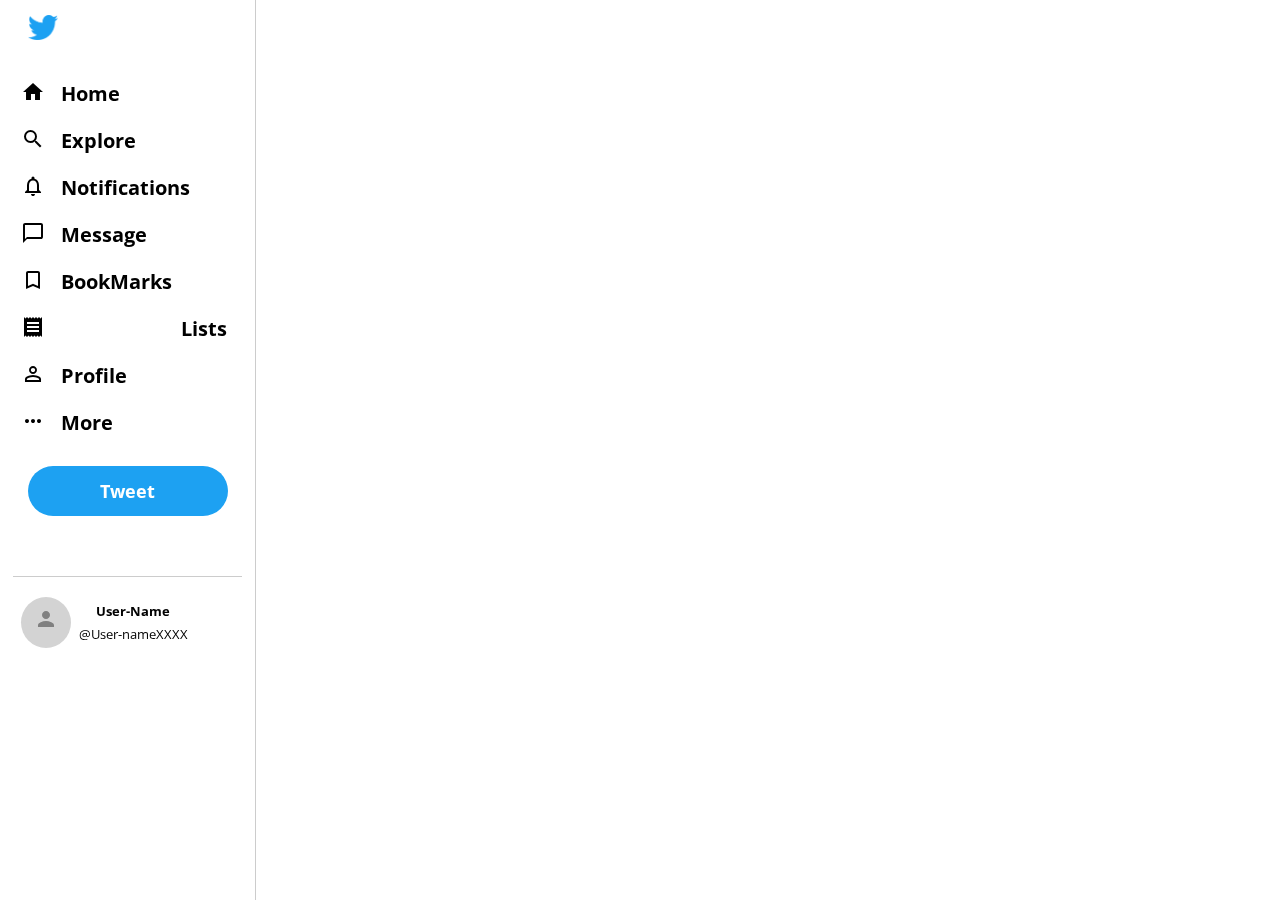
==== profile.html @ aa4a32f3 "header" ====
<!DOCTYPE html>
<html lang="pt-br">

<head>
  <title> Profile  </title>
  <meta charset="utf-8">
  <meta name="author" content="Lucas Alves Dos Santos">
  <meta name="description" content="recriando a interface a interface do twitter">
  <meta name="keywords" content="HTML5,CSS3,JS,Front-end,Web-Designer">
  <meta nmae="viewport" content="width=width-device,initial-scale=1.0">
  <link rel="stylesheet" type="text/css" href="css/profile.css">
  <link rel="shortcut icon" href="assets/img/twitter.svg" type="image/x-icon">
  <link rel="icon" href="/favicon.ico" type="image/x-icon">
  <link href="https://fonts.googleapis.com/icon?family=Material+Icons" rel="stylesheet">
  <link href="https://fonts.googleapis.com/css2?family=Open+Sans:wght@300;400;700&display=swap" rel="stylesheet">
</head>

<body>
    <header class="header-content">
      <div class="container">
        <div class="logo"></div><!--logo-->
        <nav>
            <ul>
                <li> <span class="material-icons">home </span> Home</li>
                <li><span class="material-icons">search</span> Explore</li>
                <li><span class="material-icons">  notifications_none </span> Notifications</li>
                <li><span class="material-icons">chat_bubble_outline</span> Message </li>
                <li><span class="material-icons"> bookmark_border</span> BookMarks</li>
                <li><span class="material-icons"> receipt_long</span> Lists </li>
                <li><span class="material-icons"> person_outline </span> Profile</li>
                <li> <span class="material-icons"> more_horiz </span> More</li>
            </ul>
        </nav>
        <button> Tweet </button>
        <footer >
          <div class="user-info">
          <span class="material-icons"> person </span>
          <div class="user-name">
            <p> User-Name</p>
            <p> @User-nameXXXX</p>
          </div><!--user-name -->
          </div><!--user-info-->
        </footer>

      </div><!--container-->
    </header><!--header-content-->
</body>
---- css/profile.css ----
:root{
  --primary-color:#1DA1F2;
}
*{
  padding:0;
  margin:0;
  outline: 0;
  box-sizing: border-box;
  text-rendering: optimizeLegibility !important;  
  -webkit-font-smoothing: antialiased;
  -moz-osx-font-smoothing: grayscale;
  font-family: 'Open Sans' ,Arial, Helvetica, sans-serif;
 
}

html,body{
  height: 100%;
}

.container{
   width: 100%;
   max-width: 700px;
   margin: 0 auto;
}



.header-content{
  width: 20%;
  padding:5px 1%;
  border-right: 1px solid #ccc;
  height: 100%;
  position: fixed;
}


.header-content > .container {
  height: 100%;
  text-align: center;
}

.header-content .logo{
  width: 30px;
  height: 25px;
  margin:10px 0 15px 15px;
  background-image: url('../assets/img/logo.png');
  background-size:100% 100%;
  background-position: center;


}



.header-content nav{
  margin-top:40px;
  

}

.header-content ul{
  list-style-type: none;
}

.header-content ul li{
  display: flex;
  flex-direction: row;
  margin-top:20px;
  justify-content: flex-start;
  font-size:20px;
  padding: 0 8px;
  font-weight: bold;
}

.header-content ul li span{
  padding: 0 16px 0 0;
}

.header-content ul li:hover{
  transition:1s;
  color:var(--primary-color);
  opacity: 0.8;
  cursor: pointer;
}

.header-content button{
   margin: 30px 0;
   padding:10px;
   background-color:var(--primary-color);
   color:#fff;
   width: 200px;
   height: 50px;
   border:0;
   font-size: 18px;
   font-weight: bold;
   border-radius: 30px;
}

.header-content button:hover{
  transition:2s;
  cursor: pointer;
  text-shadow: 1px 1px 2px black;
  filter:blur(80%);
}

.user-info{
  border-top:1px solid #ccc;
  padding-top:20px;
  margin-top:30px;
  display: flex;
  justify-content: flex-start;
}

.user-info .material-icons{
  background-color:rgba(200,200,200,0.8);
  padding:10px 13px 0 13px;
  border-radius: 50%;
  color:gray;
  margin:0 8px;
}

.user-name p:nth-child(1){
  font-weight: bold;
}

.user-name p{
  margin:5px 0;
  font-size:13px;
}
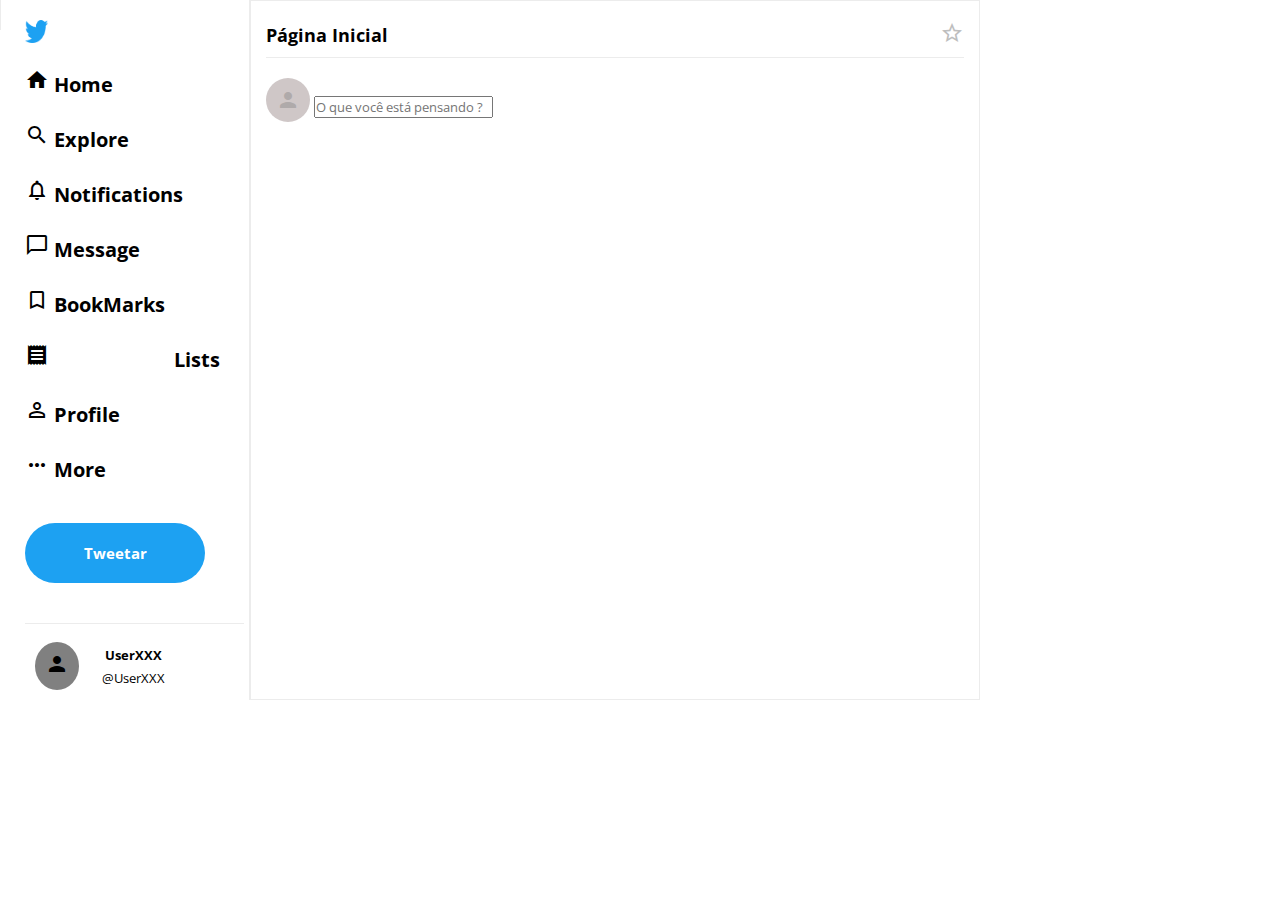
==== commit 258acc6a: "Menu lateral" ====
--- a/profile.html
+++ b/profile.html
@@ -16,32 +16,59 @@
 </head>
 
 <body>
+  <div class="app">
     <header class="header-content">
-      <div class="container">
+      <div class="content">
         <div class="logo"></div><!--logo-->
         <nav>
-            <ul>
-                <li> <span class="material-icons">home </span> Home</li>
-                <li><span class="material-icons">search</span> Explore</li>
-                <li><span class="material-icons">  notifications_none </span> Notifications</li>
-                <li><span class="material-icons">chat_bubble_outline</span> Message </li>
-                <li><span class="material-icons"> bookmark_border</span> BookMarks</li>
-                <li><span class="material-icons"> receipt_long</span> Lists </li>
-                <li><span class="material-icons"> person_outline </span> Profile</li>
-                <li> <span class="material-icons"> more_horiz </span> More</li>
-            </ul>
+          <ul>
+            <li> <span class="material-icons">home </span> Home</li>
+            <li><span class="material-icons">search</span> Explore</li>
+            <li><span class="material-icons">  notifications_none </span> Notifications</li>
+            <li><span class="material-icons">chat_bubble_outline</span> Message </li>
+            <li><span class="material-icons"> bookmark_border</span> BookMarks</li>
+            <li><span class="material-icons"> receipt_long</span> Lists </li>
+            <li><span class="material-icons"> person_outline </span> Profile</li>
+            <li> <span class="material-icons"> more_horiz </span> More</li>
+          </ul>
         </nav>
-        <button> Tweet </button>
-        <footer >
-          <div class="user-info">
-          <span class="material-icons"> person </span>
-          <div class="user-name">
-            <p> User-Name</p>
-            <p> @User-nameXXXX</p>
-          </div><!--user-name -->
-          </div><!--user-info-->
-        </footer>
+        <div class="button">
+          <button> Tweetar </button>
+        </div><!--button-->
+         <div class="user-info">
+         <span class="material-icons"> person </span>
+         <div class="user-name">
+            <p> UserXXX</p>
+             <p> @UserXXX</p>
+          </div><!--user-name-->
+        </nav>
+      </div><!--content-->
+    </header><!--header-content-->
 
-      </div><!--container-->
-    </header><!--header-content-->
+    <section class="feed">
+      <div class="user-status">
+        <div class="title">
+          <h2> Página Inicial</h2>
+          <span class="material-icons">  star_outline </span>
+        </div><!--title-->
+        <div class="user-tweet">
+          <span class="material-icons"> person</span>
+          <input type="text" placeholder="O que você está pensando ?">
+
+        </div>
+
+
+      </div><!--user-status-->
+
+
+
+
+    </section><!--feed-->
+   
+    <section class="followers"></section>
+  
+    
+
+
+  </div><!--app-->
 </body>--- a/css/profile.css
+++ b/css/profile.css
@@ -1,5 +1,6 @@
 :root{
   --primary-color:#1DA1F2;
+  --cor-cinza:rgb(236, 236, 236);
 }
 *{
   padding:0;
@@ -17,113 +18,160 @@
   height: 100%;
 }
 
-.container{
-   width: 100%;
-   max-width: 700px;
-   margin: 0 auto;
+.app{
+  display: grid;
+  grid-template-columns:  250px 1fr 300px;
 }
 
 
 
 .header-content{
-  width: 20%;
-  padding:5px 1%;
-  border-right: 1px solid #ccc;
-  height: 100%;
-  position: fixed;
+  
+  padding-top:20px;
+  padding: 0 2%;
+  border-right: 1px solid rgb(236, 236, 236);
+
+
+  
+}
+
+.content{
+  margin:20px 0px 0 20px;
+}
+
+.logo{
+  width: 23px;
+  height: 23px;
+  background-image: url('../assets/img/logo.png');
+  background-size:100% 100%;
 }
 
 
-.header-content > .container {
-  height: 100%;
-  text-align: center;
+.header-content > .content nav{
+  margin-top:20px;
 }
 
-.header-content .logo{
-  width: 30px;
-  height: 25px;
-  margin:10px 0 15px 15px;
-  background-image: url('../assets/img/logo.png');
-  background-size:100% 100%;
-  background-position: center;
+.user-info{
+  border-top:1px solid rgb(236, 236, 236);
+}
 
+.content  ul  {
+  list-style-type:  none;
+}
+
+.header-content ul li{
+  margin-top:25px;
+  font-size:20px;
+  font-weight: bold;
+}
+
+.header-content ul li:hover{
+  transition:2s;
+  color:var(--primary-color);
+  cursor: pointer;
+}
+
+.content .button{
+  margin:40px 0 40px 0;
+}
+
+.content > .button > button{
+  padding: 10px;
+  width:180px;
+  background-color:var(--primary-color);
+  border:0;
+  color:white;
+  height: 60px;
+  font-size:15px;
+  font-weight: bold;
+  border-radius: 40px;
 
 }
 
+.user-info{
 
-
-.header-content nav{
-  margin-top:40px;
-  
-
+  border-top: 1px solid rgb(236, 236, 236);
+  display: flex;
+  padding:10px;
 }
 
-.header-content ul{
-  list-style-type: none;
+.user-info span{
+  background-color:gray;
+  padding:10px;
+  border-radius: 50%;
+  margin: 8px 8px 0 0;
 }
 
-.header-content ul li{
-  display: flex;
-  flex-direction: row;
-  margin-top:20px;
-  justify-content: flex-start;
-  font-size:20px;
-  padding: 0 8px;
-  font-weight: bold;
+.user-name{
+  margin:10px 10px 0 5px;
+  text-align: center;
+  padding-left: 10px;;
 }
 
-.header-content ul li span{
-  padding: 0 16px 0 0;
-}
+.user-name p{
+  font-size:13px;
+  line-height: 23px;
 
-.header-content ul li:hover{
-  transition:1s;
-  color:var(--primary-color);
-  opacity: 0.8;
-  cursor: pointer;
-}
-
-.header-content button{
-   margin: 30px 0;
-   padding:10px;
-   background-color:var(--primary-color);
-   color:#fff;
-   width: 200px;
-   height: 50px;
-   border:0;
-   font-size: 18px;
-   font-weight: bold;
-   border-radius: 30px;
-}
-
-.header-content button:hover{
-  transition:2s;
-  cursor: pointer;
-  text-shadow: 1px 1px 2px black;
-  filter:blur(80%);
-}
-
-.user-info{
-  border-top:1px solid #ccc;
-  padding-top:20px;
-  margin-top:30px;
-  display: flex;
-  justify-content: flex-start;
-}
-
-.user-info .material-icons{
-  background-color:rgba(200,200,200,0.8);
-  padding:10px 13px 0 13px;
-  border-radius: 50%;
-  color:gray;
-  margin:0 8px;
 }
 
 .user-name p:nth-child(1){
   font-weight: bold;
 }
 
-.user-name p{
-  margin:5px 0;
-  font-size:13px;
+
+.feed{
+  padding-top:20px;
+  border:  1px solid rgb(236, 236, 236);
+ 
 }
+
+
+.user-status{
+  width: 100%;
+  padding: 0 2%;
+}
+
+.title{
+  padding-bottom:8px;
+  display: flex;
+  flex-direction: row;
+  justify-content: space-between;
+  border-bottom: 1px solid var(--cor-cinza);
+}
+
+.title h2{
+  font-size:18px;
+  line-height: 28px;
+}
+
+.title span {
+  color:rgb(190, 190, 190);
+}
+
+.title span:hover{
+  transition: 2s;
+  color:var(--primary-color);
+  cursor: pointer;
+}
+
+.user-tweet{
+  padding-top:20px;
+}
+
+.user-tweet span{
+  color:rgb(175, 170, 170);
+  background-color:rgb(207, 199, 199);
+  padding:10px;
+  border-radius: 50%;
+}
+
+.followers{
+  padding-top:30px;
+  border-left: 1px solid rgb(236, 236, 236);
+  position: fixed;
+  
+}
+
+
+
+
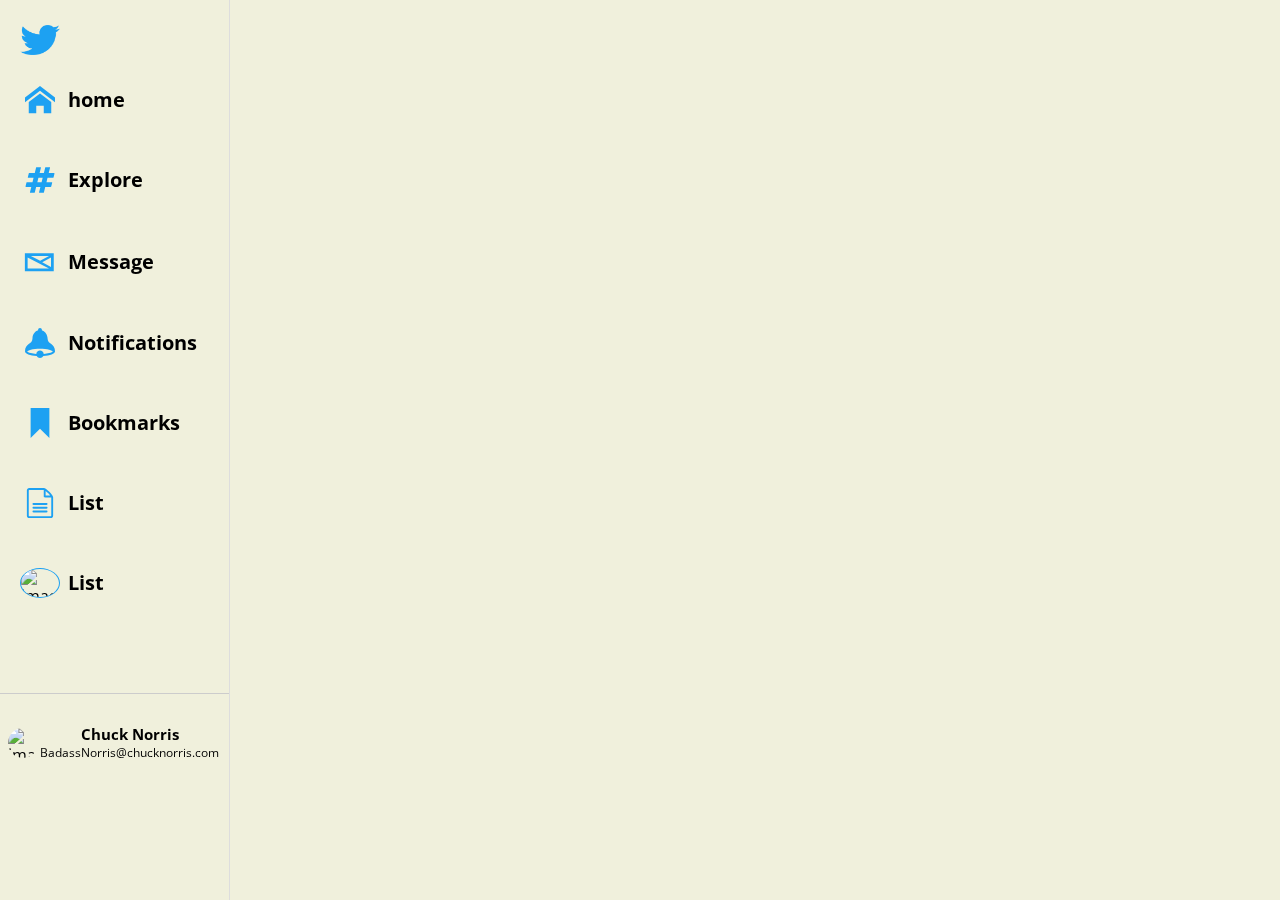
==== commit 2d8ddb71: "Status Bar" ====
--- a/profile.html
+++ b/profile.html
@@ -13,62 +13,58 @@
   <link rel="icon" href="/favicon.ico" type="image/x-icon">
   <link href="https://fonts.googleapis.com/icon?family=Material+Icons" rel="stylesheet">
   <link href="https://fonts.googleapis.com/css2?family=Open+Sans:wght@300;400;700&display=swap" rel="stylesheet">
+  <link rel="stylesheet" href="path/to/bootstrap/css/bootstrap.min.css">
+  <link rel="stylesheet" href="path/to/font-awesome/css/font-awesome.min.css">  
 </head>
 
 <body>
-  <div class="app">
-    <header class="header-content">
-      <div class="content">
-        <div class="logo"></div><!--logo-->
-        <nav>
-          <ul>
-            <li> <span class="material-icons">home </span> Home</li>
-            <li><span class="material-icons">search</span> Explore</li>
-            <li><span class="material-icons">  notifications_none </span> Notifications</li>
-            <li><span class="material-icons">chat_bubble_outline</span> Message </li>
-            <li><span class="material-icons"> bookmark_border</span> BookMarks</li>
-            <li><span class="material-icons"> receipt_long</span> Lists </li>
-            <li><span class="material-icons"> person_outline </span> Profile</li>
-            <li> <span class="material-icons"> more_horiz </span> More</li>
-          </ul>
-        </nav>
-        <div class="button">
-          <button> Tweetar </button>
-        </div><!--button-->
-         <div class="user-info">
-         <span class="material-icons"> person </span>
-         <div class="user-name">
-            <p> UserXXX</p>
-             <p> @UserXXX</p>
-          </div><!--user-name-->
-        </nav>
-      </div><!--content-->
-    </header><!--header-content-->
+  <header class="main-header">
+    <div class="main-header-content">
+      <img src="assets/img/logo.png" alt="logo do twitter" class="logo">
+      <div class="item">
+        <img src="assets/img/icomoon/icomoon/SVG/home.svg"  alt="icone de uma casa">
+        <span> home</span>
+      </div><!--item-->
+      <div class="item">
+        <img src="assets/img/icomoon/icomoon/SVG/hashtag.svg"  alt="icone de hashtag">
+        <span> Explore </span>
+      </div><!--item-->
+      <div class="item">
+        <img src="assets/img/icomoon/icomoon/SVG/envelope.svg" alt="icone de mensagem">
+        <span> Message</span>
+      </div><!--item-->
 
-    <section class="feed">
-      <div class="user-status">
-        <div class="title">
-          <h2> Página Inicial</h2>
-          <span class="material-icons">  star_outline </span>
-        </div><!--title-->
-        <div class="user-tweet">
-          <span class="material-icons"> person</span>
-          <input type="text" placeholder="O que você está pensando ?">
+      <div class="item">
+        <img src="assets/img/icomoon/icomoon/SVG/bell.svg" alt="icone de mensagem">
+        <span> Notifications</span>
+        <span></span>
+      </div><!--item-->
+       
+      <div class="item">
+        <img src="assets/img/icomoon/icomoon/SVG/bookmark.svg" alt="icone de book">
+        <span> Bookmarks</span>
+      </div>
 
-        </div>
+      <div class="item">
+        <img src="assets/img/icomoon/icomoon/SVG/file-text2.svg" alt="icone de lista">
+        <span> List </span>
+      </div>
+
+      <div class="item">
+        <img src="https://vignette.wikia.nocookie.net/joke-battles/images/7/79/1550715-chuck_norris_2.jpg/revision/latest/scale-to-width-down/340?cb=20151201004133" alt="imagem de perfil" class="logo profile1">
+        <span> List</span>
+      </div>
+    </div><!--content-->
+    
+    <div class="profile">
+      <img src="https://vignette.wikia.nocookie.net/joke-battles/images/7/79/1550715-chuck_norris_2.jpg/revision/latest/scale-to-width-down/340?cb=20151201004133" alt="imagem de perfil" class="profile-img">
+      <div class="profile-info">
+        <strong> Chuck Norris</strong>
+        <p> BadassNorris@chucknorris.com</p>
+      </div><!---->
+    </div><!--profile-->
+ 
+  </header><!--hero-content-->
 
 
-      </div><!--user-status-->
-
-
-
-
-    </section><!--feed-->
-   
-    <section class="followers"></section>
-  
-    
-
-
-  </div><!--app-->
 </body>--- a/css/profile.css
+++ b/css/profile.css
@@ -14,164 +14,101 @@
  
 }
 
+
+
 html,body{
   height: 100%;
+  background-color:rgba(240,240,220);
 }
 
-.app{
-  display: grid;
-  grid-template-columns:  250px 1fr 300px;
+
+.main-header{
+  width:18%;
+  height: 100%;
+  position: fixed;
+  border-right: 1px solid #ddd;
+}
+
+.main-header-content{
+  padding:20px;
+  position: relative;
+}
+
+.main-header .main-header-content .logo{
+  width: 40px;
+  height: 30px;
+}
+
+.main-header-content{
+  display: flex;
+  flex-direction: column;
+  justify-content: center;
+  
+}
+.main-header-content img{
+  margin: 5px 0;
+}
+
+.main-header-content .item{
+  display: flex;
+  flex-direction: row;
+  align-items: center;
+  margin:20px 0;
+}
+
+.main-header-content .item .profile1{
+  border:1px solid var(--primary-color);
+}
+.main-header-content .item span{
+  font-weight: bold;
+  padding-left: 8px;
+  font-size:20px;
+  line-height: 30px;
+}
+
+.main-header-content .item span:hover{
+  cursor: pointer;
+  color:var(--primary-color);
 }
 
 
 
-.header-content{
-  
-  padding-top:20px;
-  padding: 0 2%;
-  border-right: 1px solid rgb(236, 236, 236);
-
-
-  
-}
-
-.content{
-  margin:20px 0px 0 20px;
-}
-
-.logo{
-  width: 23px;
-  height: 23px;
-  background-image: url('../assets/img/logo.png');
-  background-size:100% 100%;
+.main-header-content .profile1{
+  border-radius: 50%;
 }
 
 
-.header-content > .content nav{
-  margin-top:20px;
-}
-
-.user-info{
-  border-top:1px solid rgb(236, 236, 236);
-}
-
-.content  ul  {
-  list-style-type:  none;
-}
-
-.header-content ul li{
-  margin-top:25px;
-  font-size:20px;
-  font-weight: bold;
-}
-
-.header-content ul li:hover{
-  transition:2s;
-  color:var(--primary-color);
-  cursor: pointer;
-}
-
-.content .button{
-  margin:40px 0 40px 0;
-}
-
-.content > .button > button{
-  padding: 10px;
-  width:180px;
-  background-color:var(--primary-color);
-  border:0;
-  color:white;
-  height: 60px;
-  font-size:15px;
-  font-weight: bold;
-  border-radius: 40px;
-
-}
-
-.user-info{
-
-  border-top: 1px solid rgb(236, 236, 236);
+.profile{
+  padding:30px 8px;
+  width: 100%;
+  margin-top:50px;
+  border-top:1px solid #ccc;
   display: flex;
-  padding:10px;
-}
-
-.user-info span{
-  background-color:gray;
-  padding:10px;
-  border-radius: 50%;
-  margin: 8px 8px 0 0;
-}
-
-.user-name{
-  margin:10px 10px 0 5px;
-  text-align: center;
-  padding-left: 10px;;
-}
-
-.user-name p{
-  font-size:13px;
-  line-height: 23px;
-
-}
-
-.user-name p:nth-child(1){
-  font-weight: bold;
-}
-
-
-.feed{
-  padding-top:20px;
-  border:  1px solid rgb(236, 236, 236);
- 
-}
-
-
-.user-status{
-  width: 100%;
-  padding: 0 2%;
-}
-
-.title{
-  padding-bottom:8px;
-  display: flex;
-  flex-direction: row;
-  justify-content: space-between;
-  border-bottom: 1px solid var(--cor-cinza);
-}
-
-.title h2{
-  font-size:18px;
-  line-height: 28px;
-}
-
-.title span {
-  color:rgb(190, 190, 190);
-}
-
-.title span:hover{
-  transition: 2s;
-  color:var(--primary-color);
-  cursor: pointer;
-}
-
-.user-tweet{
-  padding-top:20px;
-}
-
-.user-tweet span{
-  color:rgb(175, 170, 170);
-  background-color:rgb(207, 199, 199);
-  padding:10px;
-  border-radius: 50%;
-}
-
-.followers{
-  padding-top:30px;
-  border-left: 1px solid rgb(236, 236, 236);
-  position: fixed;
-  
+  align-items: center;
 }
 
 
 
+.profile .profile-img{
+  width: 30px;
+  height: 30px;
+  border-radius: 50%;
+}
 
+.profile-info{
+  width: 215px;
+  display: flex;
+  flex-direction: column;
+  
+}
+
+.profile-info strong{
+  text-align: center;
+  font-size:15px;
+}
+
+.profile-info p{
+  display: inline-block;
+  font-size:12px;
+  text-align: center;
+}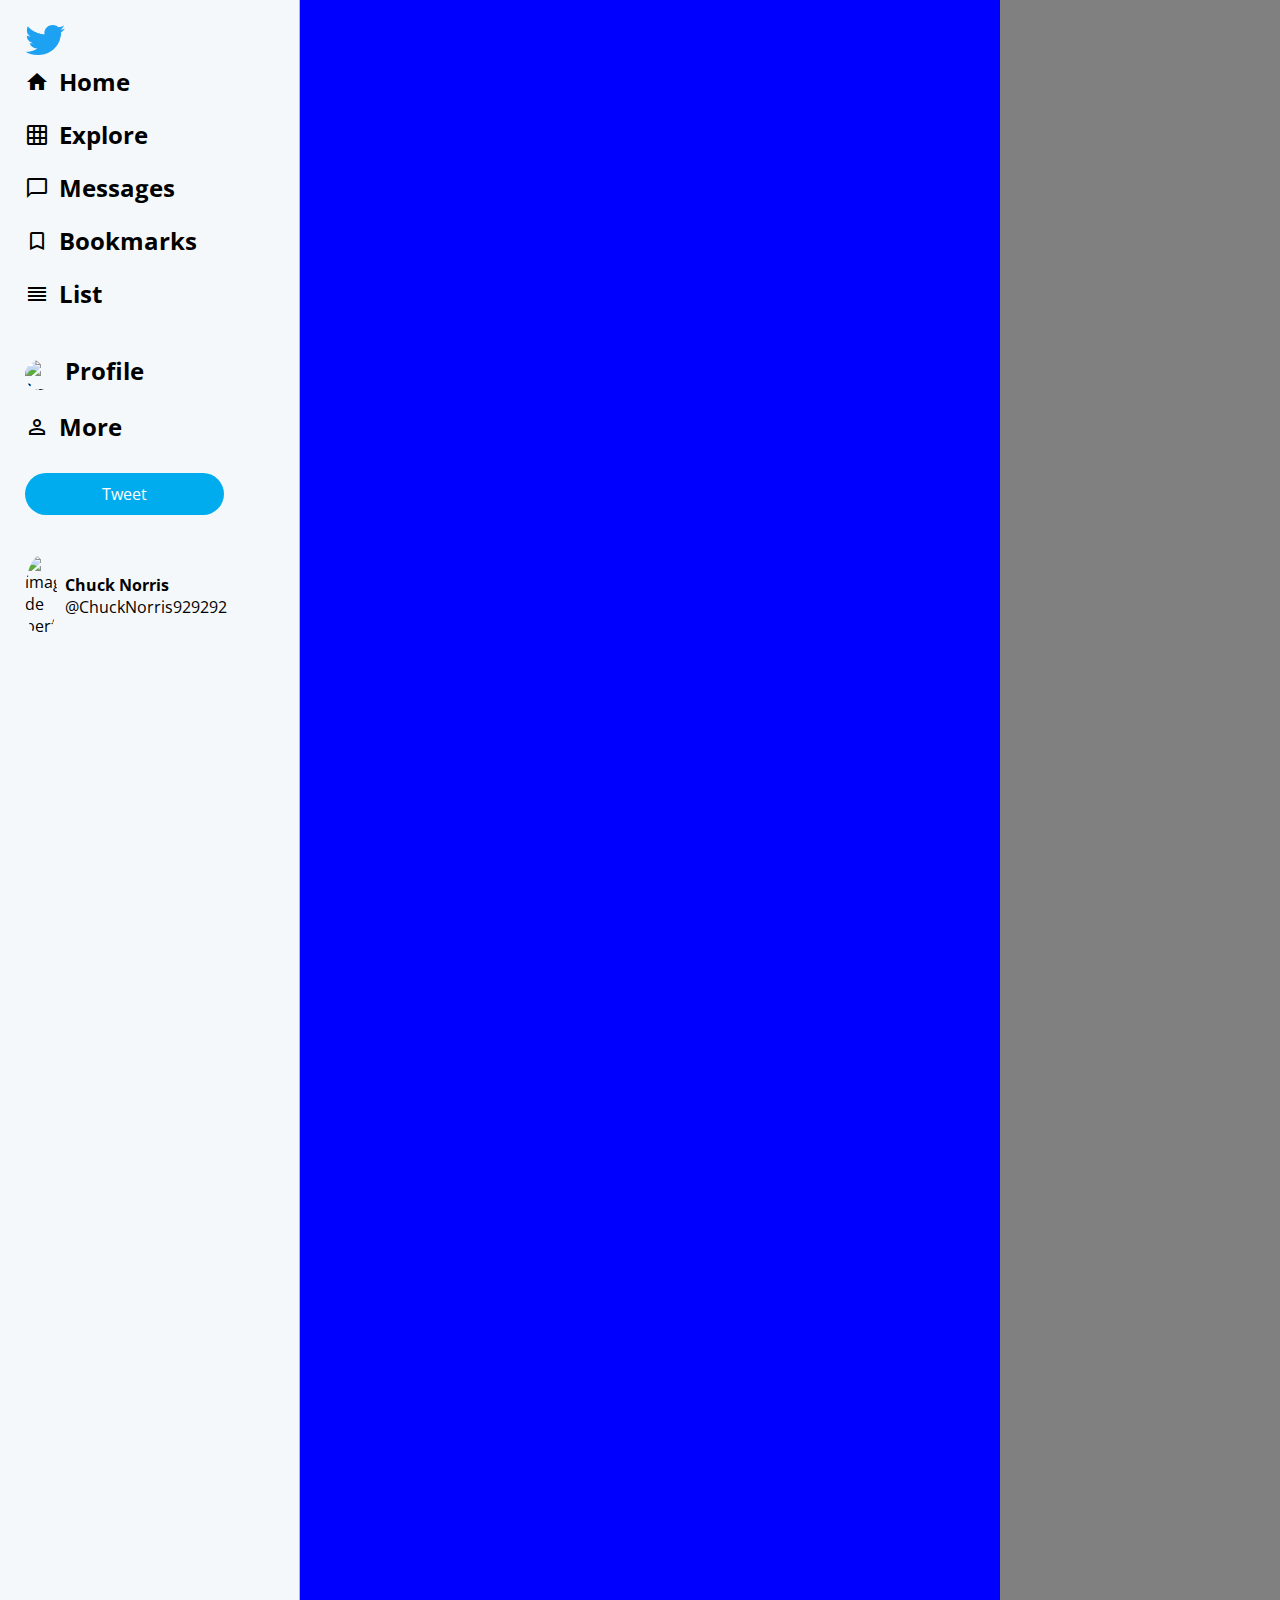
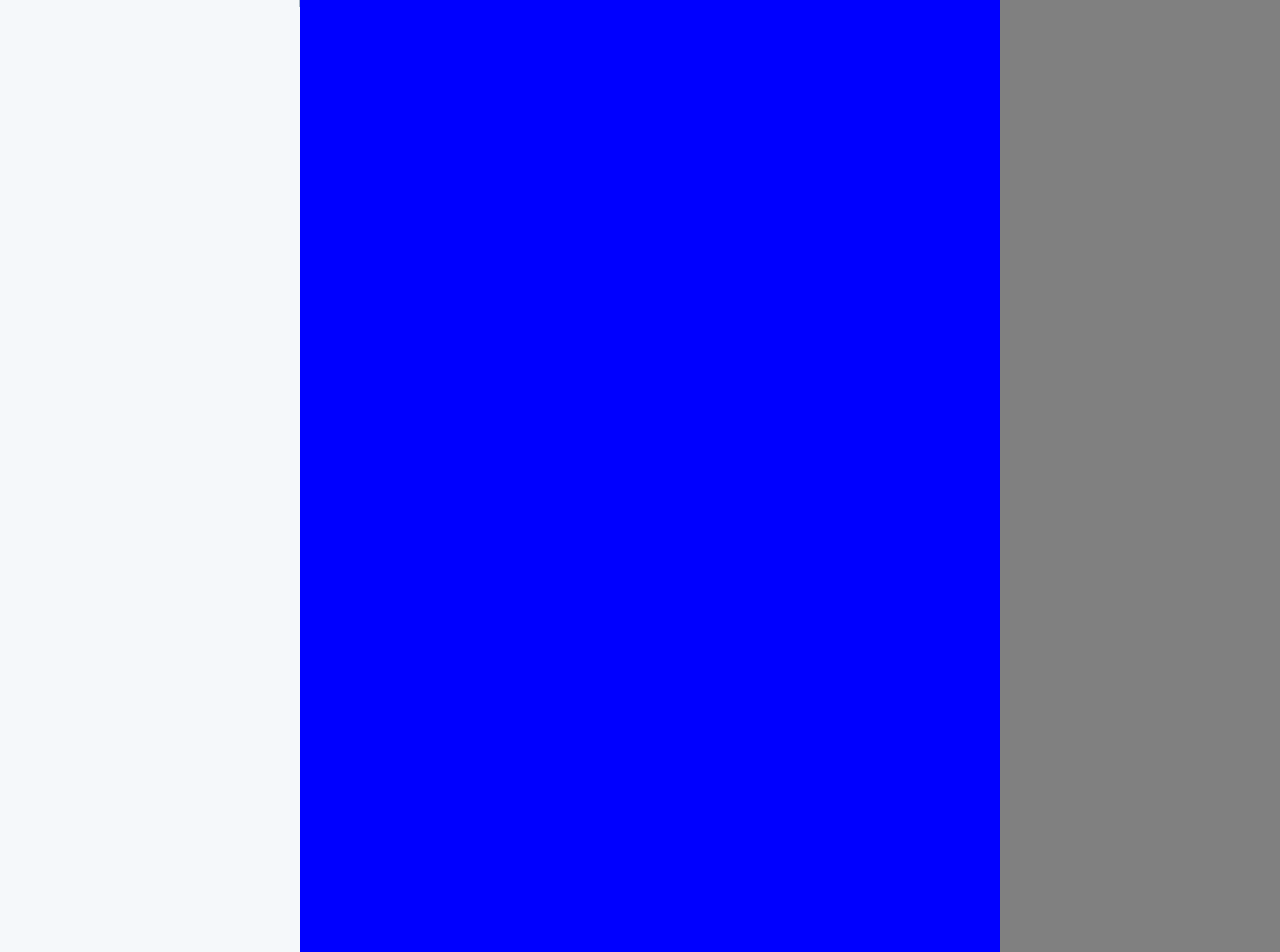
==== commit 8c1140da: "status bar" ====
--- a/profile.html
+++ b/profile.html
@@ -8,7 +8,7 @@
   <meta name="description" content="recriando a interface a interface do twitter">
   <meta name="keywords" content="HTML5,CSS3,JS,Front-end,Web-Designer">
   <meta nmae="viewport" content="width=width-device,initial-scale=1.0">
-  <link rel="stylesheet" type="text/css" href="css/profile.css">
+  <link rel="stylesheet" type="text/css" href="css/style.css">
   <link rel="shortcut icon" href="assets/img/twitter.svg" type="image/x-icon">
   <link rel="icon" href="/favicon.ico" type="image/x-icon">
   <link href="https://fonts.googleapis.com/icon?family=Material+Icons" rel="stylesheet">
@@ -18,53 +18,75 @@
 </head>
 
 <body>
-  <header class="main-header">
-    <div class="main-header-content">
-      <img src="assets/img/logo.png" alt="logo do twitter" class="logo">
-      <div class="item">
-        <img src="assets/img/icomoon/icomoon/SVG/home.svg"  alt="icone de uma casa">
-        <span> home</span>
-      </div><!--item-->
-      <div class="item">
-        <img src="assets/img/icomoon/icomoon/SVG/hashtag.svg"  alt="icone de hashtag">
-        <span> Explore </span>
-      </div><!--item-->
-      <div class="item">
-        <img src="assets/img/icomoon/icomoon/SVG/envelope.svg" alt="icone de mensagem">
-        <span> Message</span>
-      </div><!--item-->
+  <div class="grid-container">
+    <header class="headerItem">
+      <div class="header-content">
+        <img src="assets/img/logo.png" alt="logo do twitter" class="logo">
+        <div class="item">
+          <span class="material-icons"> home</span>
+          <span> Home</span>
+        </div>
 
-      <div class="item">
-        <img src="assets/img/icomoon/icomoon/SVG/bell.svg" alt="icone de mensagem">
-        <span> Notifications</span>
-        <span></span>
-      </div><!--item-->
+        <div class="item">
+          <span class="material-icons"> grid_on</span>
+          <span> Explore</span>
+        </div>
+
+        <div class="item">
+          <span class="material-icons"> chat_bubble_outline</span>
+          <span> Messages</span>
+        </div>
+
        
-      <div class="item">
-        <img src="assets/img/icomoon/icomoon/SVG/bookmark.svg" alt="icone de book">
-        <span> Bookmarks</span>
-      </div>
 
-      <div class="item">
-        <img src="assets/img/icomoon/icomoon/SVG/file-text2.svg" alt="icone de lista">
-        <span> List </span>
-      </div>
+        <div class="item">
+          <span class="material-icons"> bookmark_border</span>
+          <span> Bookmarks</span>
+        </div>
 
-      <div class="item">
-        <img src="https://vignette.wikia.nocookie.net/joke-battles/images/7/79/1550715-chuck_norris_2.jpg/revision/latest/scale-to-width-down/340?cb=20151201004133" alt="imagem de perfil" class="logo profile1">
-        <span> List</span>
-      </div>
-    </div><!--content-->
-    
-    <div class="profile">
-      <img src="https://vignette.wikia.nocookie.net/joke-battles/images/7/79/1550715-chuck_norris_2.jpg/revision/latest/scale-to-width-down/340?cb=20151201004133" alt="imagem de perfil" class="profile-img">
-      <div class="profile-info">
-        <strong> Chuck Norris</strong>
-        <p> BadassNorris@chucknorris.com</p>
-      </div><!---->
-    </div><!--profile-->
- 
-  </header><!--hero-content-->
+        <div class="item">
+          <span class="material-icons">reorder </span>
+          <span> List </span>
+        </div>
+
+        <div class="item">
+          <img src="https://olhardireto.com.br/imgsite/noticias/0001032010162255.jpg" alt="imagem de perfil" class="profile">
+          <span> Profile</span>
+        </div>
+
+        <div class="item">
+          <span class="material-icons">perm_identity</span>
+          <span> More </span>
+        </div>
+
+        <div class="item">
+          <a href="#" target="_blank"> Tweet </a>
+        </div>
+        
+        <div class="profile">
+          <img src="https://olhardireto.com.br/imgsite/noticias/0001032010162255.jpg" alt="imagem de perfil" class="profileimg">
+          <div class="profile-info">
+            <strong> Chuck Norris </strong>
+            <span>@ChuckNorris929292</span>
+          </div>
+        </div>
 
 
-</body>+      
+        
+
+
+
+      </div><!--header-container-->
+
+
+
+    </header>
+    <main class="mainItem"></main>
+    <footer class="rodapeItem"></footer>
+
+
+  </div><!--grid-container-->
+
+</body>
+</html>--- a/css/style.css
+++ b/css/style.css
@@ -0,0 +1,530 @@
+* {
+  padding: 0;
+  margin: 0;
+  outline: 0;
+  -webkit-box-sizing: border-box;
+          box-sizing: border-box;
+  font-family: 'Open Sans',Arial, Helvetica, sans-serif;
+}
+
+body {
+  background-color: #F5F8FA;
+}
+
+html, body {
+  height: 100%;
+}
+
+.material-icons {
+  color: #fff;
+}
+
+.container1 {
+  width: 100%;
+  max-width: 500px;
+  margin: 120px auto;
+  padding: 20px;
+}
+
+.container {
+  width: 100%;
+  max-width: 500px;
+  margin: 100px auto;
+  padding: 20px;
+}
+
+.gridContainer {
+  display: -ms-grid;
+  display: grid;
+  -ms-grid-columns: 1fr 1fr;
+      grid-template-columns: 1fr 1fr;
+}
+
+.main-section {
+  width: 100%;
+}
+
+.section1 {
+  background-image: -webkit-gradient(linear, left top, left bottom, from(rgba(0, 172, 238, 0.5)), to(rgba(0, 172, 238, 0.5))), url("../assets/img/logo.png");
+  background-image: linear-gradient(rgba(0, 172, 238, 0.5), rgba(0, 172, 238, 0.5)), url("../assets/img/logo.png");
+  background-size: 100% 100%;
+  background-position: bottom right;
+}
+
+.section1 .section-content {
+  color: #fff;
+  display: -webkit-box;
+  display: -ms-flexbox;
+  display: flex;
+  -webkit-box-orient: vertical;
+  -webkit-box-direction: normal;
+      -ms-flex-direction: column;
+          flex-direction: column;
+}
+
+.section1 .item {
+  font-size: 20px;
+  display: -webkit-box;
+  display: -ms-flexbox;
+  display: flex;
+  -webkit-box-orient: horizontal;
+  -webkit-box-direction: normal;
+      -ms-flex-direction: row;
+          flex-direction: row;
+  -webkit-box-pack: start;
+      -ms-flex-pack: start;
+          justify-content: flex-start;
+  -webkit-box-align: center;
+      -ms-flex-align: center;
+          align-items: center;
+  margin: 20px 0;
+}
+
+.section1 .item p {
+  padding-left: 15px;
+}
+
+.main-section2 {
+  width: 100%;
+}
+
+.main-section2 .section2-content {
+  display: -webkit-box;
+  display: -ms-flexbox;
+  display: flex;
+  -webkit-box-orient: vertical;
+  -webkit-box-direction: normal;
+      -ms-flex-direction: column;
+          flex-direction: column;
+}
+
+.main-section2 .section2-content .logo {
+  width: 50px;
+  height: 36px;
+}
+
+.main-section2 .section2-content h2 {
+  padding-top: 40px;
+  width: 400px;
+  font-size: 28px;
+}
+
+.main-section2 .section2-content p {
+  padding-top: 30px;
+  font-size: 16px;
+  line-height: 26px;
+  font-weight: bold;
+  padding-left: 20px;
+}
+
+.main-section2 .section2-content .buttons {
+  display: -webkit-box;
+  display: -ms-flexbox;
+  display: flex;
+  -webkit-box-orient: vertical;
+  -webkit-box-direction: normal;
+      -ms-flex-direction: column;
+          flex-direction: column;
+  margin-top: 10px;
+  -webkit-box-align: center;
+      -ms-flex-align: center;
+          align-items: center;
+  text-align: center;
+}
+
+.main-section2 .section2-content .buttons a:nth-child(1) {
+  width: 95%;
+  display: inline-block;
+  background-color: blue;
+  margin-top: 8px;
+  padding: 8px;
+  color: #fff;
+  text-decoration: none;
+  background-color: #00acee;
+  border-radius: 30px;
+  font-size: 16px;
+  font-weight: bold;
+}
+
+.main-section2 .section2-content .buttons a:nth-child(1):hover {
+  -webkit-transition: 0.8s;
+  transition: 0.8s;
+  text-shadow: 1px 1px 1px rgba(0, 0, 0, 0.4);
+  -webkit-filter: brightness(90%);
+          filter: brightness(90%);
+}
+
+.main-section2 .section2-content .buttons a:nth-child(2) {
+  width: 95%;
+  display: inline-block;
+  background-color: blue;
+  margin-top: 16px;
+  padding: 8px;
+  color: #00acee;
+  text-decoration: none;
+  background-color: white;
+  border-radius: 30px;
+  font-size: 16px;
+  font-weight: bold;
+  border: 1px solid #00acee;
+}
+
+.main-section2 .section2-content .buttons a:nth-child(2):hover {
+  -webkit-transition: 0.8s;
+  transition: 0.8s;
+  background-color: rgba(0, 172, 238, 0.1);
+}
+
+.footer1 {
+  min-height: 100px;
+  -ms-grid-column: 1;
+      grid-column-start: 1;
+  grid-column-end: 3;
+}
+
+.footer1 .footer-content {
+  padding: 20px 40px;
+  display: -webkit-box;
+  display: -ms-flexbox;
+  display: flex;
+  -webkit-box-orient: horizontal;
+  -webkit-box-direction: normal;
+      -ms-flex-flow: row wrap;
+          flex-flow: row wrap;
+  -webkit-box-pack: center;
+      -ms-flex-pack: center;
+          justify-content: center;
+  -webkit-box-align: center;
+      -ms-flex-align: center;
+          align-items: center;
+  text-align: center;
+}
+
+.footer1 .footer-content ul {
+  list-style: none;
+}
+
+.footer1 .footer-content ul li {
+  display: inline-block;
+  text-align: center;
+}
+
+.footer1 .footer-content ul li a {
+  font-size: 13px;
+  padding: 10px 4px;
+  text-decoration: none;
+  color: rgba(130, 130, 130, 0.9);
+}
+
+.footer1 .footer-content ul li a:hover {
+  text-decoration: underline;
+}
+
+* {
+  padding: 0;
+  margin: 0;
+  outline: 0;
+  -webkit-box-sizing: border-box;
+          box-sizing: border-box;
+  font-family: 'Open Sans',Arial, Helvetica, sans-serif;
+}
+
+body {
+  background-color: #F5F8FA;
+}
+
+.container3 {
+  width: 100%;
+  max-width: 600px;
+  padding: 20px;
+  margin: 20px auto;
+}
+
+main {
+  width: 100%;
+}
+
+main .form-content {
+  display: -webkit-box;
+  display: -ms-flexbox;
+  display: flex;
+  -webkit-box-orient: vertical;
+  -webkit-box-direction: normal;
+      -ms-flex-direction: column;
+          flex-direction: column;
+}
+
+main .form-content .welcome {
+  display: -webkit-box;
+  display: -ms-flexbox;
+  display: flex;
+  -webkit-box-orient: vertical;
+  -webkit-box-direction: normal;
+      -ms-flex-direction: column;
+          flex-direction: column;
+  -webkit-box-align: center;
+      -ms-flex-align: center;
+          align-items: center;
+}
+
+main .form-content img {
+  width: 40px;
+  height: 30px;
+  margin: 8px 0;
+}
+
+main .form-content h2 {
+  padding: 10px 0;
+  font-size: 25px;
+  line-height: 35px;
+}
+
+main .form-content form {
+  margin-top: 20px;
+}
+
+main .form-content fieldset {
+  border: 0;
+}
+
+main .form-content form .inputs {
+  display: -webkit-box;
+  display: -ms-flexbox;
+  display: flex;
+  -webkit-box-orient: vertical;
+  -webkit-box-direction: normal;
+      -ms-flex-direction: column;
+          flex-direction: column;
+}
+
+main .form-content form .inputs label {
+  color: #00acee;
+}
+
+main .form-content form .inputs input {
+  border-right: none;
+  border-left: none;
+  border-top: none;
+  margin: 20px 0;
+  display: inline-block;
+  width: 100%;
+  padding: 0 0 8px 8px;
+  font-size: 18px;
+  background-color: #F5F8FA;
+}
+
+main .form-content form .inputs input:focus {
+  -webkit-transition: 0.8s;
+  transition: 0.8s;
+  border-color: #00acee;
+}
+
+main .form-content form .linkenviar {
+  width: 100%;
+  background-color: #00acee;
+  border: 0;
+  display: -webkit-box;
+  display: -ms-flexbox;
+  display: flex;
+  -webkit-box-orient: vertical;
+  -webkit-box-direction: normal;
+      -ms-flex-direction: column;
+          flex-direction: column;
+  -webkit-box-align: center;
+      -ms-flex-align: center;
+          align-items: center;
+  padding: 13px;
+  font-size: 15px;
+  line-height: 25px;
+  border-radius: 30px;
+  font-weight: bold;
+  color: #fff;
+  text-decoration: none;
+}
+
+main .form-content form button:hover {
+  -webkit-transition: 0.8s;
+  transition: 0.8s;
+  cursor: pointer;
+  opacity: 0.8;
+  text-shadow: 1px 1px 1px rgba(0, 0, 0, 0.7);
+}
+
+main .link-list {
+  margin-top: 20px;
+  text-align: center;
+}
+
+main .link-list a {
+  font-size: 15px;
+  line-height: 25px;
+  text-decoration: none;
+  color: #00acee;
+}
+
+main .link-list a + a {
+  padding-left: 15px;
+}
+
+main .link-list a:hover {
+  text-decoration: underline;
+}
+
+* {
+  padding: 0;
+  margin: 0;
+  outline: 0;
+  -webkit-box-sizing: border-box;
+          box-sizing: border-box;
+  font-family: 'Open Sans',Arial, Helvetica, sans-serif;
+}
+
+.material-icons {
+  color: black;
+  font-size: 30px;
+}
+
+.material-icons:hover {
+  color: #00acee;
+}
+
+html, body {
+  height: 100%;
+  background-color: #F5F8FA;
+}
+
+.grid-container {
+  display: -ms-grid;
+  display: grid;
+  -ms-grid-columns: 300px 2fr 280px;
+      grid-template-columns: 300px 2fr 280px;
+  -ms-grid-rows: 100% 100vh 5vh;
+      grid-template-rows: 100% 100vh 5vh;
+}
+
+.headerItem {
+  -ms-grid-column: 1;
+  -ms-grid-column-span: 1;
+  grid-column: 1/2;
+  -ms-grid-row: 1;
+  grid-row: 1/1;
+  padding: 25px;
+  border-right: 1px solid #AAB8C2;
+}
+
+.headerItem .header-content {
+  display: -webkit-box;
+  display: -ms-flexbox;
+  display: flex;
+  -webkit-box-orient: vertical;
+  -webkit-box-direction: normal;
+      -ms-flex-direction: column;
+          flex-direction: column;
+}
+
+.headerItem .header-content .item {
+  display: -webkit-box;
+  display: -ms-flexbox;
+  display: flex;
+  -webkit-box-align: center;
+      -ms-flex-align: center;
+          align-items: center;
+  margin: 10px 0;
+  font-size: 24px;
+  font-weight: bold;
+}
+
+.headerItem .header-content .item span + span {
+  padding-left: 10px;
+}
+
+.headerItem .header-content .item img + span {
+  padding-left: 10px;
+  padding-top: 20px;
+}
+
+.headerItem .header-content .logo {
+  width: 40px;
+  height: 30px;
+}
+
+.headerItem .header-content .item:hover span {
+  -webkit-transition: 0.8s;
+  transition: 0.8s;
+  text-shadow: 1px 1px 1px rbga(0, 0, 0, 0.4);
+  color: #00acee;
+  cursor: pointer;
+}
+
+.headerItem .item .profile {
+  width: 30px;
+  height: 30px;
+  border-radius: 50%;
+}
+
+.headerItem .header-content .item a {
+  background-color: #00acee;
+  width: 80%;
+  text-align: center;
+  color: #fff;
+  padding: 10px;
+  display: -webkit-box;
+  display: -ms-flexbox;
+  display: flex;
+  -webkit-box-orient: vertical;
+  -webkit-box-direction: normal;
+      -ms-flex-direction: column;
+          flex-direction: column;
+  -webkit-box-align: center;
+      -ms-flex-align: center;
+          align-items: center;
+  text-decoration: none;
+  border-radius: 30px;
+  font-weight: normal;
+  font-size: 16px;
+  margin-top: 10px;
+}
+
+.headerItem .header-content .item a:hover {
+  cursor: pointer;
+  opacity: 0.9;
+}
+
+.headerItem .profile {
+  display: -webkit-box;
+  display: -ms-flexbox;
+  display: flex;
+  -webkit-box-pack: center;
+      -ms-flex-pack: center;
+          justify-content: center;
+  -webkit-box-align: center;
+      -ms-flex-align: center;
+          align-items: center;
+  margin-top: 30px;
+}
+
+.headerItem .profile .profileimg {
+  width: 32px;
+  border-radius: 50%;
+}
+
+.headerItem .profile .profile-info {
+  padding-left: 8px;
+}
+
+.mainItem {
+  background-color: blue;
+  -ms-grid-column: 2;
+  -ms-grid-column-span: 1;
+  grid-column: 2/3;
+  grid-row: 1/-1;
+}
+
+.rodapeItem {
+  background-color: gray;
+  -ms-grid-column: 3;
+  -ms-grid-column-span: 1;
+  grid-column: 3/4;
+  grid-row: 1/-1;
+}
+/*# sourceMappingURL=style.css.map */